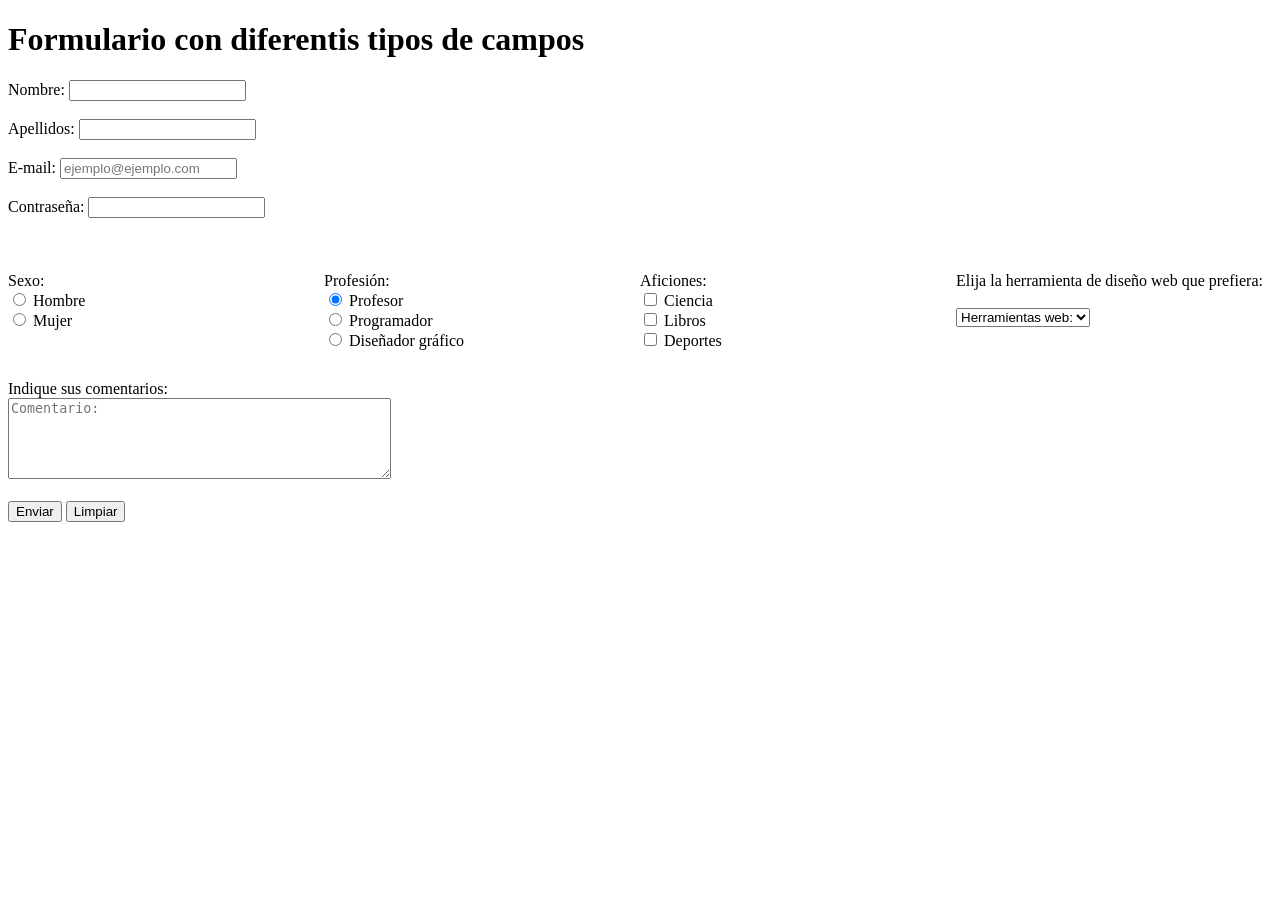
==== ActividadesPhp/actividadesForms/index.html @ be98c7e8 "cositas" ====
<!DOCTYPE html>
<html lang="es">
<head>
    <meta charset="UTF-8">
    <meta name="viewport" content="width=device-width, initial-scale=1.0">
    <title>Actividad 1</title>
    <link rel="stylesheet" href="style.css">
</head>
<body>
    <h1>Formulario con diferentis tipos de campos</h1>
    <form action="back.php" method="POST">
        <label for="nombre">Nombre:</label>
        <input type="text" id="nombre" name="nombre" required>

        <br><br>

        <label for="apellidos">Apellidos:</label>
        <input type="text" id="apellidos" name="apellidos" required>

        <br><br>

        <label for="email">E-mail:</label>
        <input type="email" id="email" name="email" placeholder="ejemplo@ejemplo.com" required>

        <br><br>

        <label for="contrasena">Contraseña:</label>
        <input type="password" id="contrasena" name="contrasena" required>

        <br><br><br><br>

        <div class="filaDatos">
            <div class="columnaDatos">
                Sexo:
                <br>
                <input type="radio" name="sexo" value="Hombre"> Hombre
                <br>
                <input type="radio" name="sexo" value="Mujer"> Mujer
            </div>

            <div class="columnaDatos">
                Profesión:
                <br>
                <input type="radio" name="profesion" value="Profesor" checked> Profesor
                <br>
                <input type="radio" name="profesion" value="Programador"> Programador
                <br>
                <input type="radio" name="profesion" value="Diseñador gráfico"> Diseñador gráfico
            </div>

            <div class="columnaDatos">
                Aficiones:
                <br>
                <input type="checkbox" name="aficiones[]" value="Ciencia"> Ciencia
                <br>
                <input type="checkbox" name="aficiones[]" value="Libros"> Libros
                <br>
                <input type="checkbox" name="aficiones[]" value="Deportes"> Deportes
            </div>

            <div class="columnaDatos">
                <label for="herramienta">Elija la herramienta de diseño web que prefiera:</label>
                <br><br>
                <select name="herramienta">
                    <option value="">Herramientas web:</option>
                    <option value="Firefox">Firefox</option>
                    <option value="Google">Google</option>
                </select>
            </div>
        </div>

        <br><br><br><br><br><br>

        <label for="comentario">Indique sus comentarios:</label>
        <br>
        <textarea name="comentario" rows="5" cols="45" placeholder="Comentario:"></textarea>

        <br><br>

        <input type="submit" value="Enviar">
        <input type="reset" value="Limpiar">
    </form>
</body>
</html>
---- ActividadesPhp/actividadesForms/style.css ----
.filaDatos {
    width: 100%;
    display: block;
    float: left;
}

.columnaDatos {
    width: 25%;
    float: left;
}
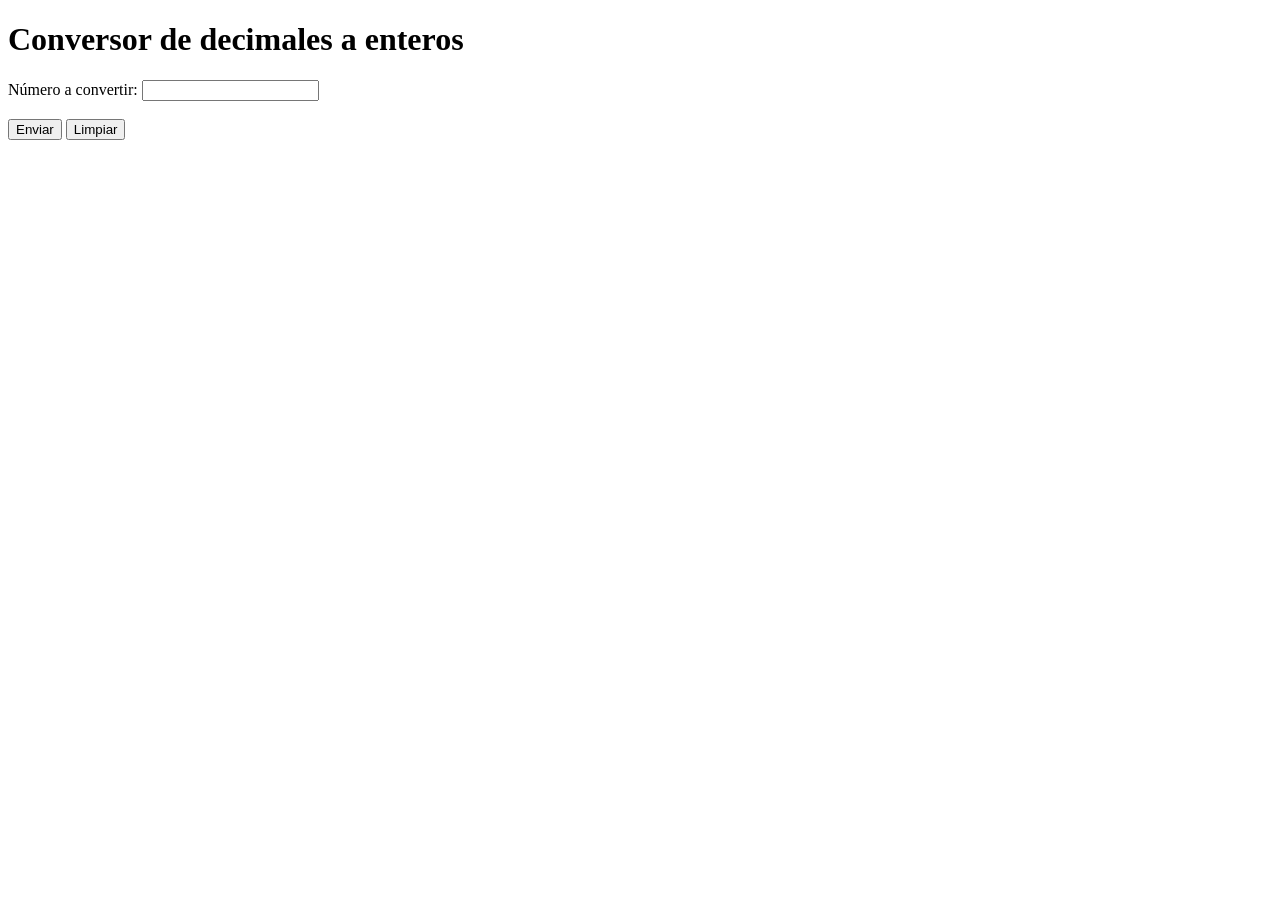
==== commit f32be8f5: "ejercicios" ====
--- a/ActividadesPhp/actividadesForms/index.html
+++ b/ActividadesPhp/actividadesForms/index.html
@@ -3,78 +3,14 @@
 <head>
     <meta charset="UTF-8">
     <meta name="viewport" content="width=device-width, initial-scale=1.0">
-    <title>Actividad 1</title>
+    <title>Actividad 2</title>
     <link rel="stylesheet" href="style.css">
 </head>
 <body>
-    <h1>Formulario con diferentis tipos de campos</h1>
+    <h1>Conversor de decimales a enteros</h1>
     <form action="back.php" method="POST">
-        <label for="nombre">Nombre:</label>
-        <input type="text" id="nombre" name="nombre" required>
-
-        <br><br>
-
-        <label for="apellidos">Apellidos:</label>
-        <input type="text" id="apellidos" name="apellidos" required>
-
-        <br><br>
-
-        <label for="email">E-mail:</label>
-        <input type="email" id="email" name="email" placeholder="ejemplo@ejemplo.com" required>
-
-        <br><br>
-
-        <label for="contrasena">Contraseña:</label>
-        <input type="password" id="contrasena" name="contrasena" required>
-
-        <br><br><br><br>
-
-        <div class="filaDatos">
-            <div class="columnaDatos">
-                Sexo:
-                <br>
-                <input type="radio" name="sexo" value="Hombre"> Hombre
-                <br>
-                <input type="radio" name="sexo" value="Mujer"> Mujer
-            </div>
-
-            <div class="columnaDatos">
-                Profesión:
-                <br>
-                <input type="radio" name="profesion" value="Profesor" checked> Profesor
-                <br>
-                <input type="radio" name="profesion" value="Programador"> Programador
-                <br>
-                <input type="radio" name="profesion" value="Diseñador gráfico"> Diseñador gráfico
-            </div>
-
-            <div class="columnaDatos">
-                Aficiones:
-                <br>
-                <input type="checkbox" name="aficiones[]" value="Ciencia"> Ciencia
-                <br>
-                <input type="checkbox" name="aficiones[]" value="Libros"> Libros
-                <br>
-                <input type="checkbox" name="aficiones[]" value="Deportes"> Deportes
-            </div>
-
-            <div class="columnaDatos">
-                <label for="herramienta">Elija la herramienta de diseño web que prefiera:</label>
-                <br><br>
-                <select name="herramienta">
-                    <option value="">Herramientas web:</option>
-                    <option value="Firefox">Firefox</option>
-                    <option value="Google">Google</option>
-                </select>
-            </div>
-        </div>
-
-        <br><br><br><br><br><br>
-
-        <label for="comentario">Indique sus comentarios:</label>
-        <br>
-        <textarea name="comentario" rows="5" cols="45" placeholder="Comentario:"></textarea>
-
+        <label for="numero">Número a convertir:</label>
+        <input type="number" id="numero" name="numero" step="any" required>
         <br><br>
 
         <input type="submit" value="Enviar">
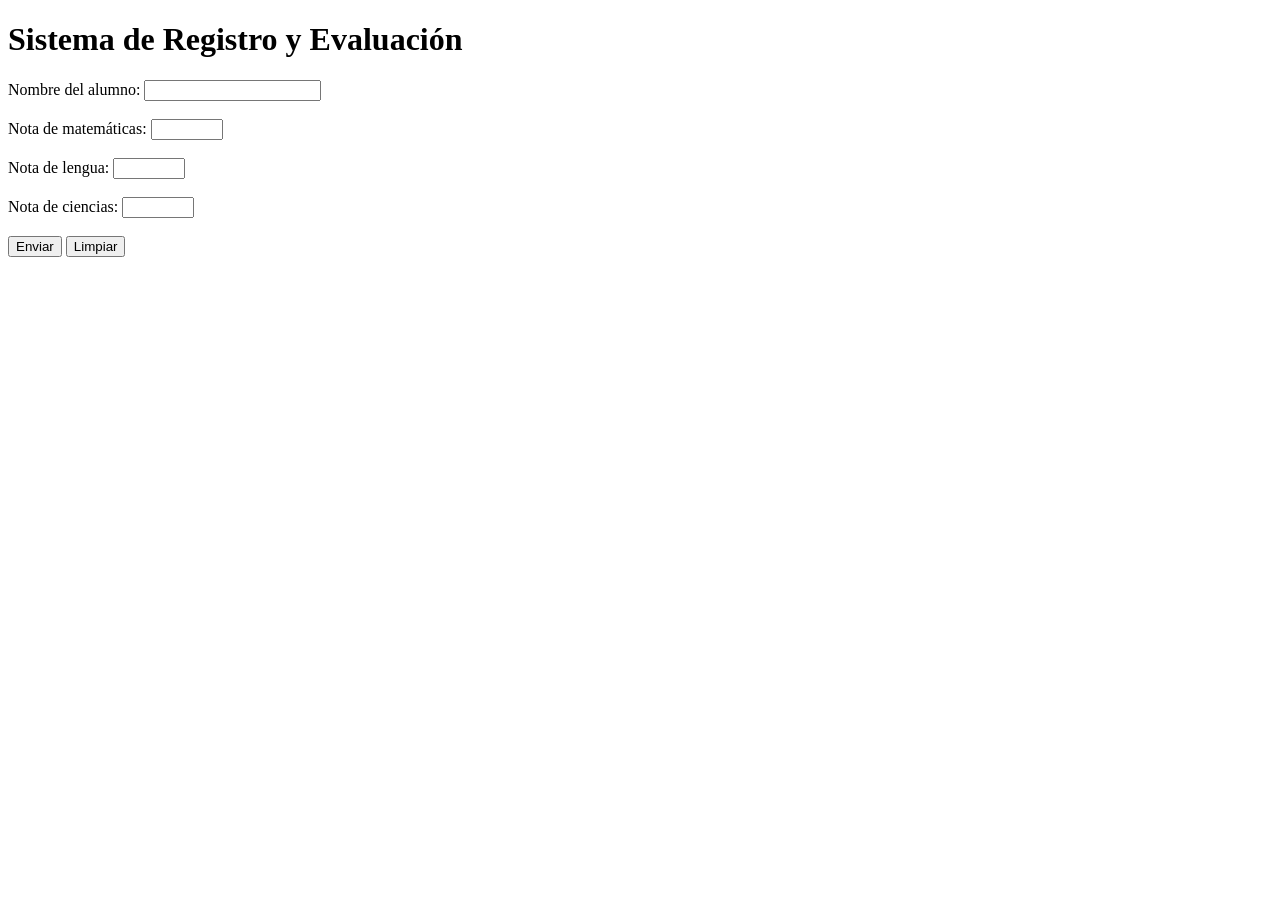
==== commit 7d35262f: "actividades" ====
--- a/ActividadesPhp/actividadesForms/index.html
+++ b/ActividadesPhp/actividadesForms/index.html
@@ -3,14 +3,26 @@
 <head>
     <meta charset="UTF-8">
     <meta name="viewport" content="width=device-width, initial-scale=1.0">
-    <title>Actividad 2</title>
-    <link rel="stylesheet" href="style.css">
+    <title>Actividad 7</title>
+    <link rel="stylesheet" href="styles.css">
 </head>
 <body>
-    <h1>Conversor de decimales a enteros</h1>
+    <h1>Sistema de Registro y Evaluación</h1>
     <form action="back.php" method="POST">
-        <label for="numero">Número a convertir:</label>
-        <input type="number" id="numero" name="numero" step="any" required>
+        <label for="nombre">Nombre del alumno:</label>
+        <input type="text" id="nombre" name="nombre" required>
+        <br><br>
+
+        <label for="matematicas">Nota de matemáticas:</label>
+        <input type="number" id="matematicas" name="matematicas" step="0.01" min="0" max="10" required>
+        <br><br>
+
+        <label for="lengua">Nota de lengua:</label>
+        <input type="number" id="lengua" name="lengua" step="0.01" min="0" max="10" required>
+        <br><br>
+
+        <label for="ciencias">Nota de ciencias:</label>
+        <input type="number" id="ciencias" name="ciencias" step="0.01" min="0" max="10" required>
         <br><br>
 
         <input type="submit" value="Enviar">
--- a/ActividadesPhp/actividadesForms/styles.css
+++ b/ActividadesPhp/actividadesForms/styles.css
@@ -0,0 +1,15 @@
+table {
+    text-align: center;
+}
+
+th, td {
+    padding: 10px;
+}
+
+.verde {
+    background-color: lightgreen;
+}
+
+.rojo {
+    background-color: lightcoral;
+}
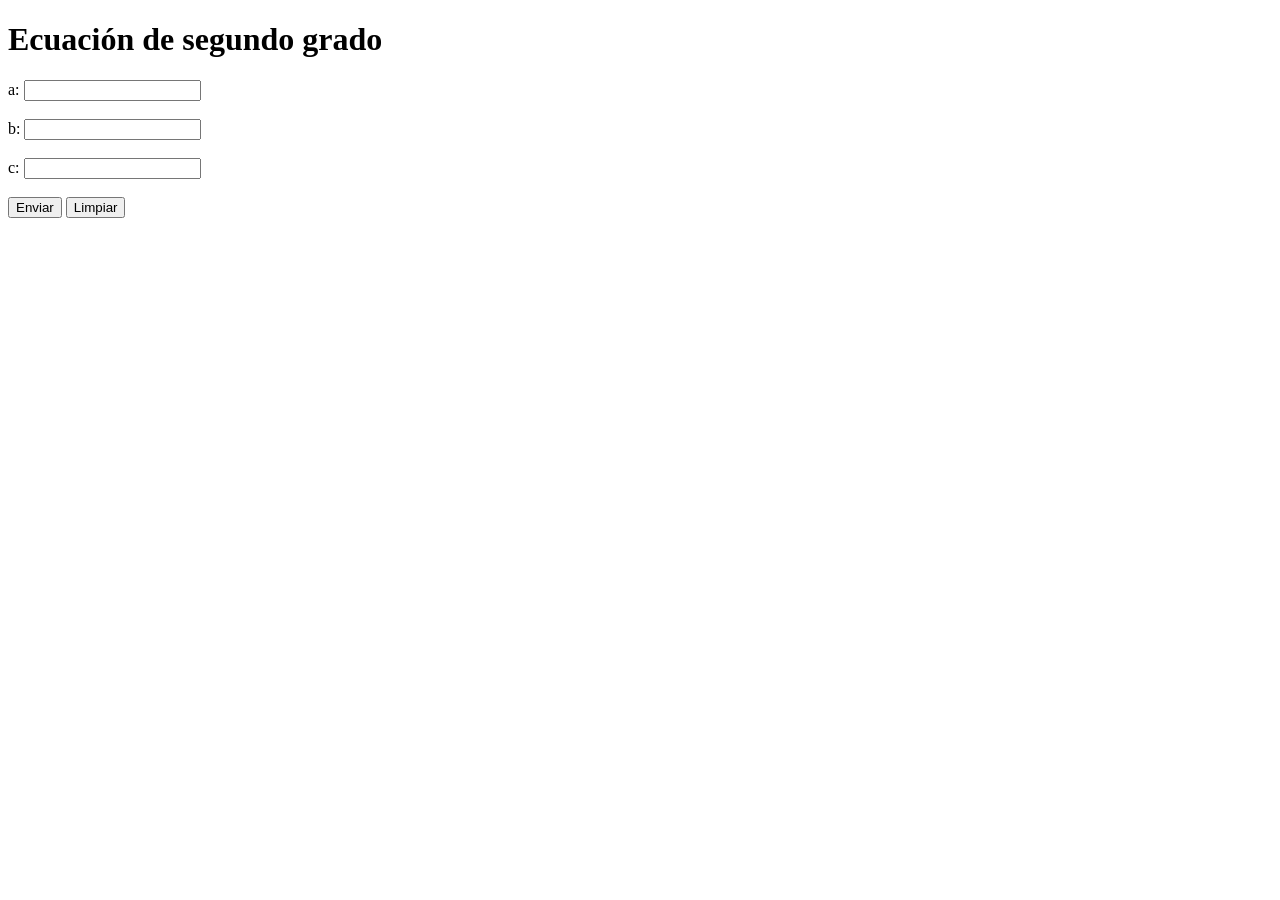
==== commit da7cb8ab: "repaso php" ====
--- a/ActividadesPhp/actividadesForms/index.html
+++ b/ActividadesPhp/actividadesForms/index.html
@@ -3,26 +3,22 @@
 <head>
     <meta charset="UTF-8">
     <meta name="viewport" content="width=device-width, initial-scale=1.0">
-    <title>Actividad 7</title>
+    <title>Actividad 8</title>
     <link rel="stylesheet" href="styles.css">
 </head>
 <body>
-    <h1>Sistema de Registro y Evaluación</h1>
-    <form action="back.php" method="POST">
-        <label for="nombre">Nombre del alumno:</label>
-        <input type="text" id="nombre" name="nombre" required>
+    <h1>Ecuación de segundo grado</h1>
+    <form action="back.php" method="GET">
+        <label for="parametro-a">a:</label>
+        <input type="number" id="parametro-a" name="parametro-a" required>
         <br><br>
 
-        <label for="matematicas">Nota de matemáticas:</label>
-        <input type="number" id="matematicas" name="matematicas" step="0.01" min="0" max="10" required>
+        <label for="parametro-b">b:</label>
+        <input type="number" id="parametro-b" name="parametro-b" required>
         <br><br>
 
-        <label for="lengua">Nota de lengua:</label>
-        <input type="number" id="lengua" name="lengua" step="0.01" min="0" max="10" required>
-        <br><br>
-
-        <label for="ciencias">Nota de ciencias:</label>
-        <input type="number" id="ciencias" name="ciencias" step="0.01" min="0" max="10" required>
+        <label for="parametro-c">c:</label>
+        <input type="number" id="parametro-c" name="parametro-c" required>
         <br><br>
 
         <input type="submit" value="Enviar">
